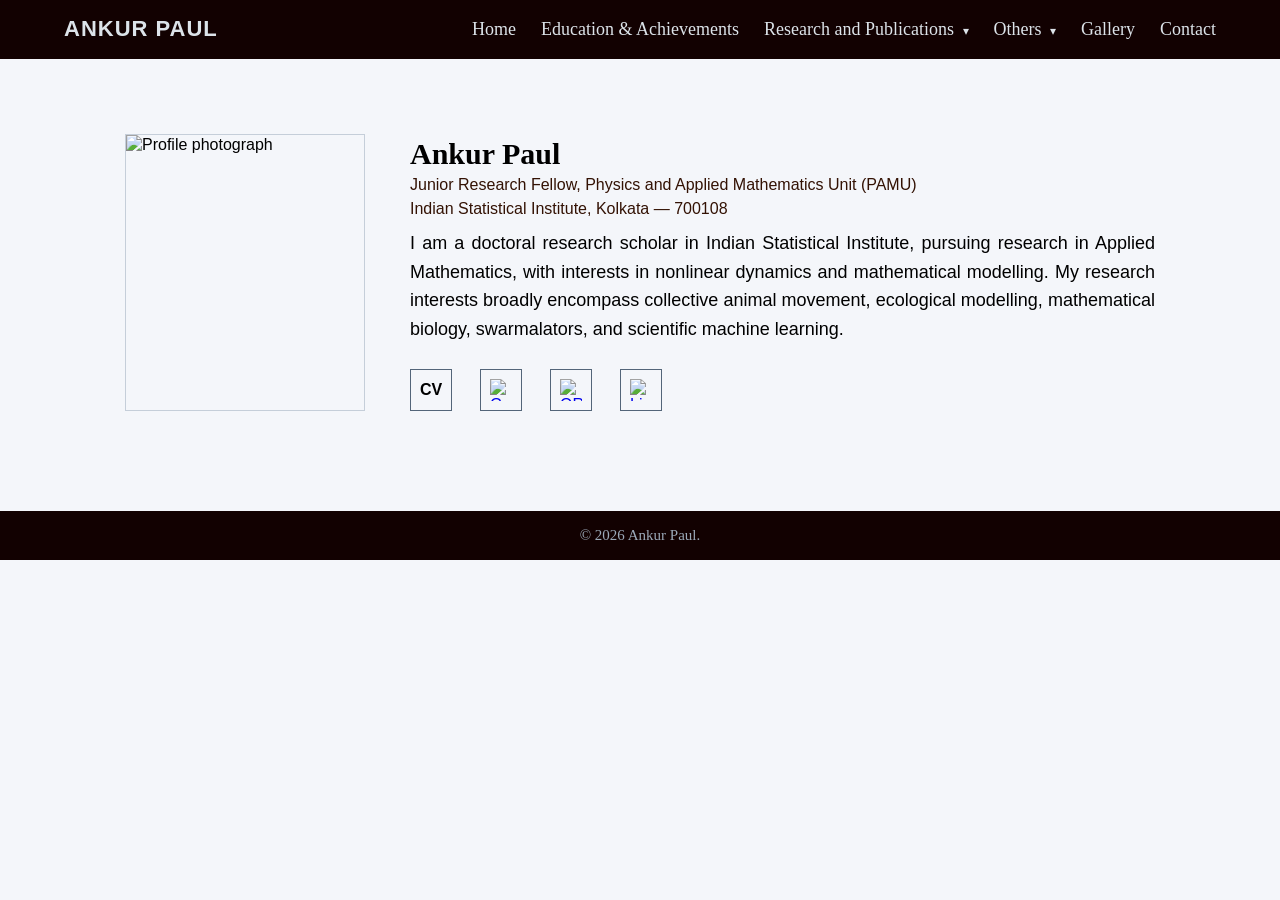
==== index.html @ 6fc6d261 "Update index.html" ====
<!DOCTYPE html>
<html lang="en">

<head>
<meta charset="UTF-8">
<meta name="viewport" content="width=device-width, initial-scale=1.0">

<title>Ankur Paul | Academic Website </title>

<link rel="stylesheet" href="style.css">

<style>

/* MAIN PROFILE SECTION */

.profile {
    display: flex;
    align-items: stretch;
    gap: 45px;
}

.profile-photo {
    width: 240px;
    height: auto;
    object-fit: cover;
    border: 1px solid #c5ced9;
    align-self: stretch;
}

.profile-details {
    flex: 1;
}

/* CV AND SOCIAL LINKS */

.profile-links {
    display: flex;
    align-items: center;
    gap: 28px;
    margin-top: 25px;
    flex-wrap: wrap;
}

.cv-button,
.social-link {
    width: 42px;
    height: 42px;
    display: inline-flex;
    align-items: center;
    justify-content: center;
    padding: 0;
    box-sizing: border-box;
}

.cv-button {
    font-family: "Arial Black", Arial, sans-serif;
    font-weight: 900;
    font-size: 16px;
    border: 1px solid var(--button-border);
    color: var(--body-text);
    text-decoration: none;
    transition: 0.3s ease;
}

.cv-button:hover {
    background: var(--button-border);
    color: #ffffff;
}

.social-link {
    border: 1px solid var(--button-border);
    background: transparent;
    transition: background 0.3s ease, border-color 0.3s ease;
}

.social-link img {
    width: 22px;
    height: 22px;
    object-fit: contain;
    transition: filter 0.3s ease, transform 0.3s ease;
}

.social-link:hover {
    background: var(--header-text);
    border-color: var(--header-text);
}

.social-link:hover img {
    filter: brightness(0) invert(0);
    transform: translateY(-2px);
}

/* RESPONSIVE PROFILE */

@media (max-width: 650px) {

    .profile {
        flex-direction: column;
        align-items: center;
        gap: 30px;
    }

    .profile-photo {
        width: 200px;
        height: 230px;
    }

    .profile-details {
        text-align: center;
        width: 100%;
    }

    .profile-links {
        justify-content: center;
    }

}

</style>
</head>

<body>

<!-- AUTOMATIC NAVIGATION -->

<div id="menu-container"></div>


<!-- MAIN PROFILE SECTION -->

<main class="container">

    <section class="profile">

        <img
            src="https://images.unsplash.com/photo-1500648767791-00dcc994a43e?w=600"
            alt="Profile photograph"
            class="profile-photo"
        >

        <div class="profile-details">

            <h1>Ankur Paul</h1>
            <p class="institution">
                Junior Research Fellow, Physics and Applied Mathematics Unit (PAMU)<br>
                Indian Statistical Institute, Kolkata — 700108
            </p>

            <p>
                I am a doctoral research scholar in Indian Statistical Institute,
                pursuing research in Applied Mathematics, with interests in
                nonlinear dynamics and mathematical modelling. My research
                interests broadly encompass collective animal movement,
                ecological modelling, mathematical biology, swarmalators,
                and scientific machine learning.
            </p>

            <div class="profile-links">

                <a href="https://www.google.com"
                   target="_blank"
                   rel="noopener noreferrer"
                   class="cv-button">CV</a>

                <a href="#"
                   target="_blank"
                   rel="noopener noreferrer"
                   class="social-link"
                   aria-label="Google Scholar">
                    <img
                        src="https://cdn.simpleicons.org/googlescholar/4285F4"
                        alt="Google Scholar">
                </a>

                <a href="https://orcid.org/0009-0008-0281-3212"
                   target="_blank"
                   rel="noopener noreferrer"
                   class="social-link"
                   aria-label="ORCID">
                    <img
                        src="https://cdn.simpleicons.org/orcid/A6CE39"
                        alt="ORCID">
                </a>

                <a href="https://www.linkedin.com/in/ankur-paul-98662b400/"
                   target="_blank"
                   rel="noopener noreferrer"
                   class="social-link"
                   aria-label="LinkedIn">
                    <img
                        src="https://upload.wikimedia.org/wikipedia/commons/8/81/LinkedIn_icon.svg"
                        alt="LinkedIn">
                </a>

            </div>

        </div>

    </section>

</main>


<!-- FOOTER -->

<footer>
    © 2026 Ankur Paul.
</footer>


<!-- AUTOMATIC MENU SCRIPT -->

<script src="menu.js"></script>

</body>
</html>
---- style.css ----
/* =========================================
   ANKUR PAUL - ACADEMIC WEBSITE
   GLOBAL STYLESHEET
   ========================================= */

/* COLOR SCHEME */

:root {
    --body-bg: #f4f6fa;
    --body-text: #000000;

    --heading: #14243a;
    --secondary-text: #536579;

    --header-bg: #120101;
    --header-text: #dce3e9;

    --footer-bg: #120101;
    --footer-text: #9ba9b8;

    --accent: #ffd300;

    --border: #cbd4df;
    --button-border: #536579;

    --font-main: "Times New Roman", serif;
    --font-content: -apple-system, BlinkMacSystemFont,
                    "Segoe UI", Roboto, Helvetica, Arial, sans-serif;
}

/* GLOBAL RESET */

* {
    margin: 0;
    padding: 0;
    box-sizing: border-box;
}

html {
    scroll-behavior: smooth;
}

body {
    background: var(--body-bg);
    color: var(--body-text);
    font-family: var(--font-main);
    line-height: 1.3;
}

/* =========================================
   NAVIGATION HEADER
   ========================================= */

nav {
    background: var(--header-bg);
    padding: 15px 5%;
    display: flex;
    justify-content: space-between;
    align-items: center;
    flex-wrap: wrap;
    gap: 15px;
}

/* WEBSITE NAME */

.site-name {
    color: var(--header-text);
    font-family: "Arial Black", Arial, sans-serif;
    font-size: 22px;
    font-weight: bold;
    letter-spacing: 1px;
    text-decoration: none;
    transition: color 0.3s ease;
}

.site-name:hover {
    color: var(--accent);
}

/* NAVIGATION LINKS */

.nav-links {
    display: flex;
    flex-wrap: wrap;
    align-items: center;
    gap: 25px;
    list-style: none;
}

.nav-links li {
    position: relative;
}

.nav-links a {
    color: var(--header-text);
    text-decoration: none;
    font-family: var(--font-main);
    font-size: 18px;
    position: relative;
    padding-bottom: 5px;
    transition: color 0.3s ease;
}

/* CENTER-OUTWARD UNDERLINE */

.nav-links > li > a::after {
    content: "";
    position: absolute;
    width: 0;
    height: 2px;
    background: var(--header-text);
    left: 50%;
    bottom: 0;
    transform: translateX(-50%);
    transition: width 0.3s ease;
}

.nav-links > li > a:hover {
    color: var(--accent);
}

.nav-links > li > a:hover::after {
    width: 100%;
}

/* =========================================
   DROPDOWN MENU
   ========================================= */

.dropdown-menu {
    display: none;
    position: absolute;
    top: 100%;
    left: 0;
    min-width: 220px;
    background: var(--header-bg);
    list-style: none;
    padding: 8px 0;
    z-index: 1000;
    border-top: 2px solid var(--accent);
    box-shadow: 0 6px 15px rgba(0, 0, 0, 0.2);
}

.dropdown-menu li {
    width: 100%;
}

.dropdown-menu a {
    display: block;
    padding: 9px 18px;
    font-size: 16px;
    white-space: nowrap;
    color: var(--header-text);
}

/* DROPDOWN HOVER */

.dropdown-menu a:hover {
    color: var(--accent);
    background: rgba(255, 255, 255, 0.06);
}

/* NO UNDERLINE ANIMATION ON DROPDOWN ITEMS */

.dropdown-menu a::after {
    display: none;
}

/* DESKTOP DROPDOWN */

@media (min-width: 851px) {

    .dropdown:hover > .dropdown-menu,
    .dropdown:focus-within > .dropdown-menu {
        display: block;
    }

}

/* DROPDOWN ARROW */

.dropdown > a .arrow {
    display: inline-block;
    font-size: 12px;
    margin-left: 4px;
    transition: transform 0.3s ease;
}

@media (min-width: 851px) {

    .dropdown:hover > a .arrow {
        transform: rotate(180deg);
    }

}

/* =========================================
   PAGE CONTAINER
   ========================================= */

.container {
    max-width: 1100px;
    margin: auto;
    padding: 75px 35px 70px;
    font-family: var(--font-content);
}

main {
    max-width: 1100px;
    margin: auto;
    padding: 0 35px 70px;
    font-family: var(--font-content);
}

/* PAGE HEADER */

header {
    max-width: 1100px;
    margin: 65px auto 40px;
    padding: 0 35px;
    font-family: var(--font-content);
}

/* =========================================
   GENERAL HEADING SETTINGS
   ========================================= */

h1{
    font-family: "Times New Roman", serif;
    font-size: 30px;
    font-weight: 900;
    color: #000000;
}

h2{
    font-family: "Times New Roman", serif;
    font-size: 25px;
    font-weight: 900;
    color: #331204;
}

h3 {
    font-family: "Times New Roman", serif;
    font-size: 20px;
    font-weight: 900;
    color: #E2581D;
}


/* =========================================
   GENERAL TEXT
   ========================================= */

p {
    color: var(--body-text);
}

p, li {
    font-size: 18px;
    line-height: 1.6;
    text-align: justify;
    text-justify: inter-word;
}

.institution {
    font-size: 16px;
    line-height: 1.5;
    color: #331204;
   margin-bottom: 8px;
}


/* =========================================
   LINKS
   ========================================= */

a {
    transition: color 0.3s ease;
}

/* =========================================
   BUTTONS
   ========================================= */

.cv-button {
    font-family: "Arial Black", Arial, sans-serif;
    font-weight: 900;
    font-size: 16px;
    border: 1px solid var(--button-border);
    color: var(--body-text);
    text-decoration: none;
    transition: 0.3s ease;
}

.cv-button:hover {
    background: var(--button-border);
    color: #ffffff;
}

/* =========================================
   SOCIAL LINKS
   ========================================= */

.social-link {
    border: 1px solid var(--button-border);
    background: transparent;
    transition: background 0.3s ease,
                border-color 0.3s ease;
}

.social-link img {
    width: 22px;
    height: 22px;
    object-fit: contain;
    transition: filter 0.3s ease,
                transform 0.3s ease;
}

.social-link:hover {
    background: var(--header-text);
    border-color: var(--header-text);
}

.social-link:hover img {
    filter: brightness(0) invert(0);
    transform: translateY(-2px);
}

/* =========================================
   SECTION DIVIDERS
   ========================================= */

hr {
    border: none;
    border-top: 1px solid var(--border);
    margin: 30px 0;
}

/* =========================================
   IMAGES
   ========================================= */

img {
    max-width: 100%;
}

/* =========================================
   FOOTER
   ========================================= */

footer {
    background: var(--footer-bg);
    text-align: center;
    padding: 15px;
    color: var(--footer-text);
    font-family: var(--font-main);
    font-size: 15px;
    margin-top: 30px;
}

/* =========================================
   RESPONSIVE DESIGN - TABLETS
   ========================================= */

@media (max-width: 850px) {

    nav {
        flex-direction: column;
        align-items: center;
    }

    .nav-links {
        justify-content: center;
    }

    .dropdown-menu {
        display: none;
        position: static;
        width: 100%;
        min-width: 190px;
        box-shadow: none;
        border-top: 1px solid var(--accent);
    }

    .dropdown.active > .dropdown-menu {
        display: block;
    }

    .dropdown.active > a .arrow {
        transform: rotate(180deg);
    }
}

/* =========================================
   RESPONSIVE DESIGN - MOBILE
   ========================================= */

@media (max-width: 650px) {

    .container {
        padding: 45px 22px;
    }

    main {
        padding: 0 22px 50px;
    }

    header {
        padding: 0 22px;
        margin-top: 45px;
    }

    h1,
    .profile-details h1 {
        font-size: 25px;
    }

    .about {
        font-size: 17px;
        text-align: justify;
    }

    .nav-links {
        gap: 15px;
    }

    .nav-links a {
        font-size: 16px;
    }
}


/* =========================================
   UNIVERSAL BOX DESIGN
   ========================================= */

.box {
    background: #ffffff;
    padding: 25px;
    border: 1px solid var(--border);
    border-left: 4px solid transparent;
    border-radius: 8px;
    transition: border-left-color 0.3s ease,
                transform 0.3s ease,
                box-shadow 0.3s ease;
}

/* BOX HOVER EFFECT */

.box:hover {
    border-left: 4px solid #331204;
    transform: translateX(6px);
    box-shadow: 0 4px 12px rgba(51, 18, 4, 0.08);
}
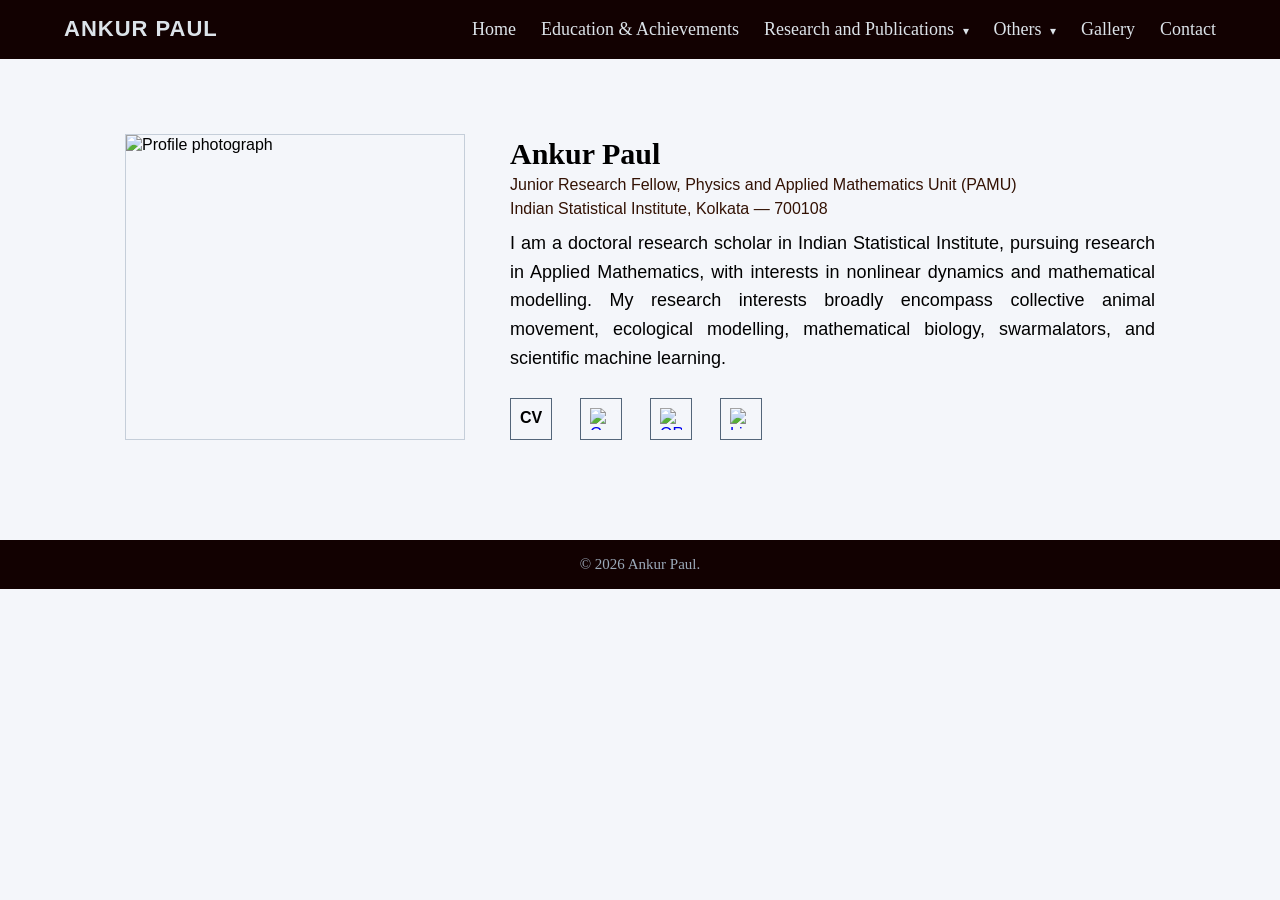
==== commit d37a8261: "Update index.html" ====
--- a/index.html
+++ b/index.html
@@ -20,7 +20,7 @@
 }
 
 .profile-photo {
-    width: 240px;
+    width: 340px;
     height: auto;
     object-fit: cover;
     border: 1px solid #c5ced9;
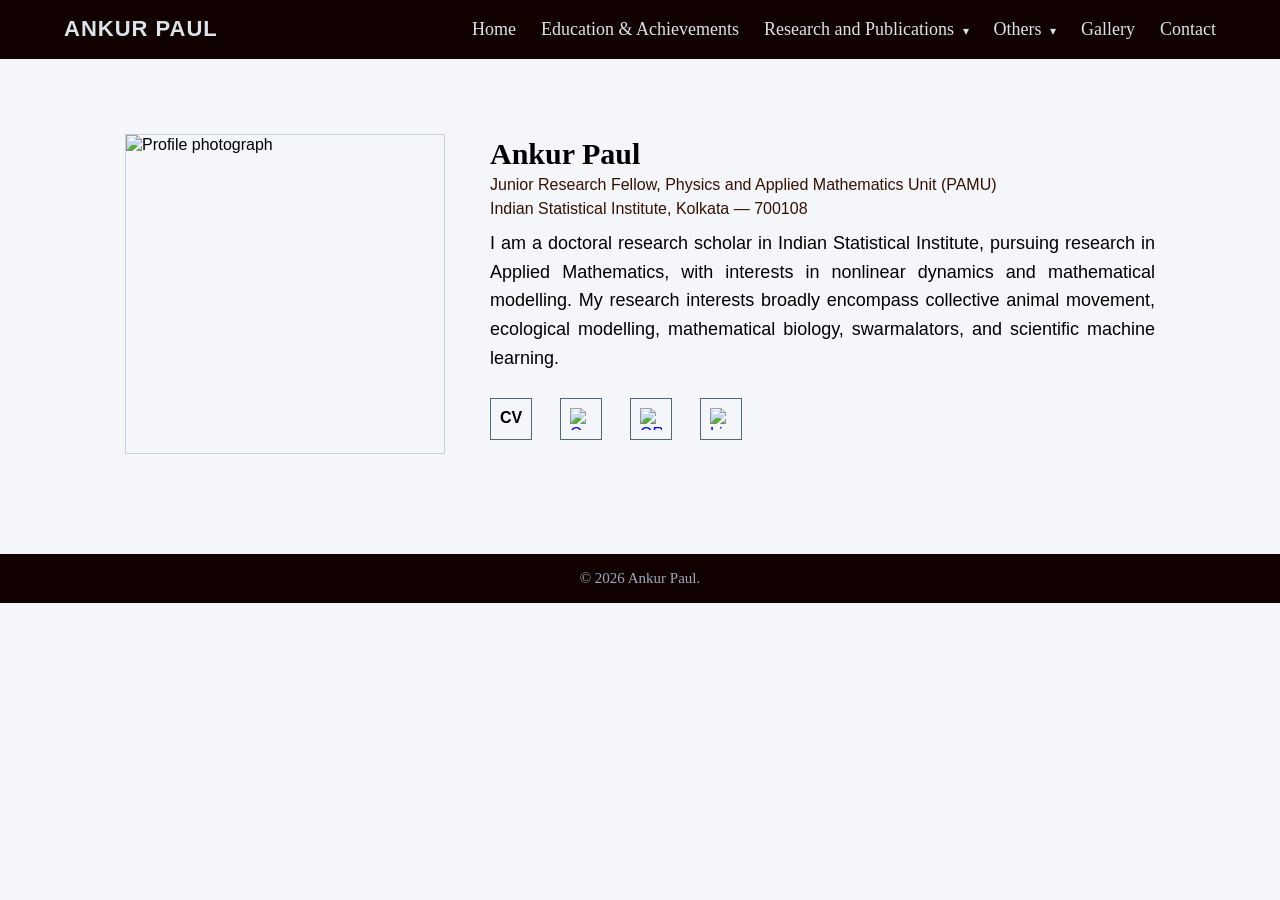
==== commit dcf24b40: "Update index.html" ====
--- a/index.html
+++ b/index.html
@@ -20,8 +20,8 @@
 }
 
 .profile-photo {
-    width: 340px;
-    height: auto;
+    width: 320px;
+    height: 320px;
     object-fit: cover;
     border: 1px solid #c5ced9;
     align-self: stretch;
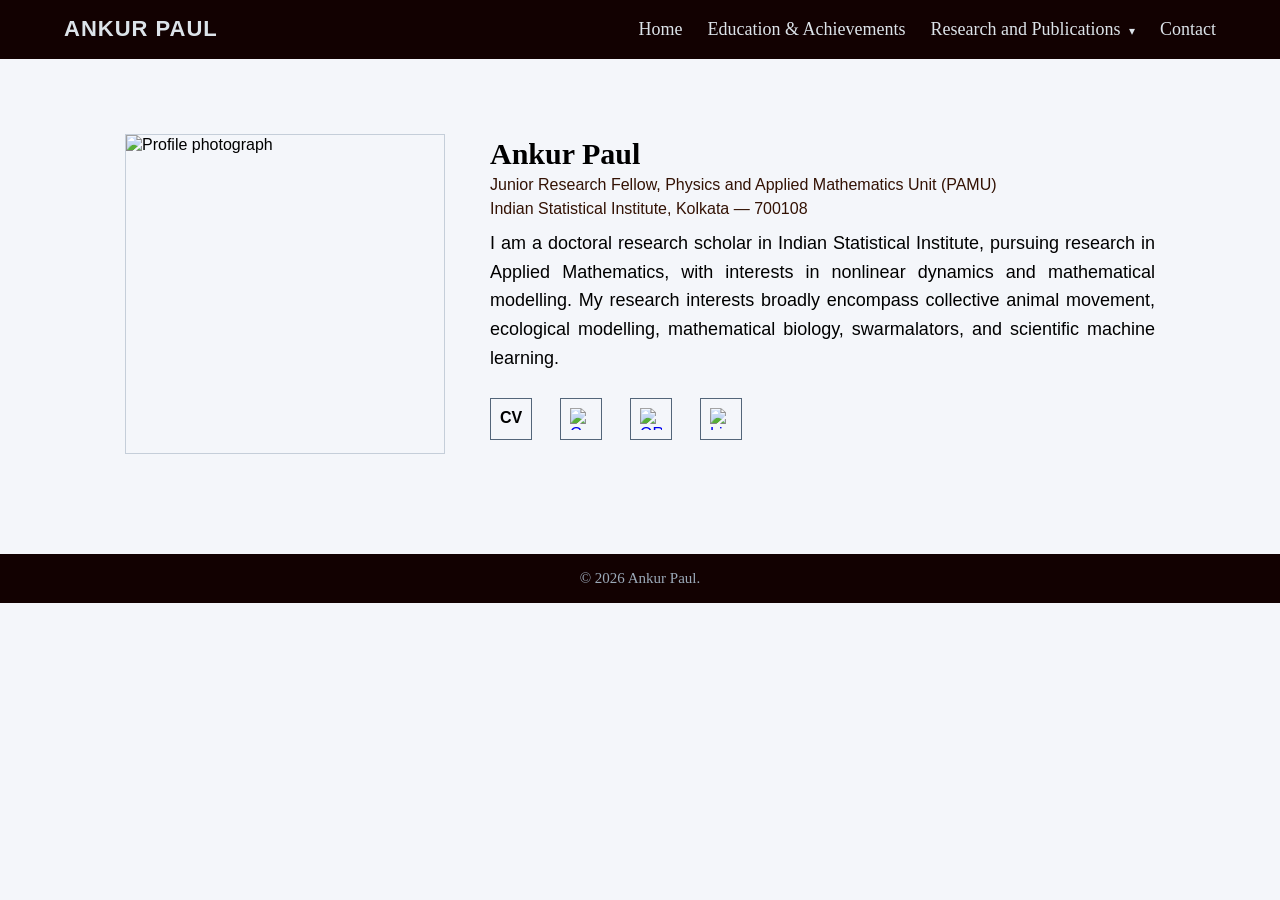
==== commit 2a56d553: "Update index.html" ====
--- a/index.html
+++ b/index.html
@@ -22,7 +22,7 @@
 .profile-photo {
     width: 320px;
     height: 320px;
-    object-fit: cover;
+    object-fit: contain;
     border: 1px solid #c5ced9;
     align-self: stretch;
 }
@@ -103,15 +103,26 @@
     .profile-photo {
         width: 200px;
         height: 230px;
+        align-self: center;
     }
 
     .profile-details {
-        text-align: center;
+        text-align: left;
         width: 100%;
     }
 
+    .profile-details h1,
+    .profile-details .institution {
+        text-align: left;
+    }
+
+    .profile-details > p:not(.institution) {
+        text-align: justify;
+        text-align-last: left;
+    }
+
     .profile-links {
-        justify-content: center;
+        justify-content: flex-start;
     }
 
 }
@@ -157,12 +168,12 @@
 
             <div class="profile-links">
 
-                <a href="https://www.google.com"
+                <a href="#"
                    target="_blank"
                    rel="noopener noreferrer"
                    class="cv-button">CV</a>
 
-                <a href="#"
+                <a href="https://scholar.google.com/citations?user=rVQAFX0AAAAJ&hl=en"
                    target="_blank"
                    rel="noopener noreferrer"
                    class="social-link"
--- a/style.css
+++ b/style.css
@@ -60,6 +60,8 @@
     align-items: center;
     flex-wrap: wrap;
     gap: 15px;
+    position: relative;
+    z-index: 1001;
 }
 
 /* WEBSITE NAME */
@@ -154,14 +156,10 @@
     color: var(--header-text);
 }
 
-/* DROPDOWN HOVER */
-
 .dropdown-menu a:hover {
     color: var(--accent);
     background: rgba(255, 255, 255, 0.06);
 }
-
-/* NO UNDERLINE ANIMATION ON DROPDOWN ITEMS */
 
 .dropdown-menu a::after {
     display: none;
@@ -196,6 +194,44 @@
 }
 
 /* =========================================
+   MOBILE MENU ELEMENTS
+   ========================================= */
+
+.menu-toggle {
+    display: none;
+    background: none;
+    border: none;
+    cursor: pointer;
+    padding: 5px;
+}
+
+.menu-toggle span {
+    display: block;
+    width: 27px;
+    height: 3px;
+    background: var(--header-text);
+    margin: 5px 0;
+    border-radius: 2px;
+}
+
+.mobile-close {
+    display: none;
+}
+
+.mobile-close button {
+    background: none;
+    border: none;
+    color: var(--header-text);
+    font-size: 35px;
+    cursor: pointer;
+    line-height: 1;
+}
+
+.menu-overlay {
+    display: none;
+}
+
+/* =========================================
    PAGE CONTAINER
    ========================================= */
 
@@ -226,14 +262,14 @@
    GENERAL HEADING SETTINGS
    ========================================= */
 
-h1{
+h1 {
     font-family: "Times New Roman", serif;
     font-size: 30px;
     font-weight: 900;
     color: #000000;
 }
 
-h2{
+h2 {
     font-family: "Times New Roman", serif;
     font-size: 25px;
     font-weight: 900;
@@ -247,7 +283,6 @@
     color: #E2581D;
 }
 
-
 /* =========================================
    GENERAL TEXT
    ========================================= */
@@ -267,9 +302,8 @@
     font-size: 16px;
     line-height: 1.5;
     color: #331204;
-   margin-bottom: 8px;
-}
-
+    margin-bottom: 8px;
+}
 
 /* =========================================
    LINKS
@@ -360,36 +394,175 @@
 }
 
 /* =========================================
-   RESPONSIVE DESIGN - TABLETS
+   RESPONSIVE DESIGN - TABLETS AND MOBILE
    ========================================= */
 
 @media (max-width: 850px) {
 
     nav {
+        position: relative;
+        z-index: 1001;
+        flex-direction: row;
+        justify-content: space-between;
+        align-items: center;
+        flex-wrap: nowrap;
+        padding: 15px 5%;
+    }
+
+    .site-name {
+        font-size: 21px;
+    }
+
+    /* HAMBURGER BUTTON */
+
+    .menu-toggle {
+        display: block;
+        margin-left: auto;
+        position: relative;
+        z-index: 1005;
+    }
+
+    /* SLIDING NAVIGATION PANEL */
+
+    .nav-links {
+        position: fixed;
+        top: 0;
+        right: 0;
+
+        width: min(320px, 85vw);
+        height: 100vh;
+        height: 100dvh;
+
+        background: var(--header-bg);
+
+        display: flex;
         flex-direction: column;
-        align-items: center;
-    }
-
-    .nav-links {
-        justify-content: center;
-    }
+        align-items: stretch;
+        justify-content: flex-start;
+
+        gap: 0;
+        padding: 20px 25px;
+        overflow-y: auto;
+
+        z-index: 1004;
+
+        transform: translateX(100%);
+        visibility: hidden;
+
+        transition: transform 0.35s ease,
+                    visibility 0.35s ease;
+
+        list-style: none;
+    }
+
+    /* OPEN PANEL */
+
+    nav.menu-open .nav-links {
+        transform: translateX(0);
+        visibility: visible;
+    }
+
+    /* MOBILE LINKS */
+
+    .nav-links > li {
+        width: 100%;
+        padding: 14px 0;
+        border-bottom: 1px solid rgba(255,255,255,0.12);
+    }
+
+    .nav-links > li > a {
+        display: block;
+        font-size: 18px;
+        padding: 5px 0;
+    }
+
+    .nav-links > li > a::after {
+        display: none;
+    }
+    .nav-links > li > a {
+    position: relative;
+    display: inline-block;
+    width: fit-content;
+}
+
+.nav-links > li > a::after {
+    content: "";
+    position: absolute;
+    left: 50%;
+    bottom: 0;
+    width: 100%;
+    height: 2px;
+    background: var(--accent);
+    transform: translateX(-50%) scaleX(0);
+    transform-origin: center;
+    transition: transform 0.3s ease;
+}
+
+.nav-links > li > a:hover::after,
+.nav-links > li > a:focus-visible::after,
+.nav-links > li > a:active::after {
+    transform: translateX(-50%) scaleX(1);
+}
+    /* MOBILE DROPDOWN */
 
     .dropdown-menu {
         display: none;
         position: static;
         width: 100%;
-        min-width: 190px;
+        min-width: 0;
+
         box-shadow: none;
         border-top: 1px solid var(--accent);
+
+        padding: 8px 0 0;
+        margin-top: 12px;
     }
 
     .dropdown.active > .dropdown-menu {
         display: block;
     }
 
+    .dropdown-menu a {
+        white-space: normal;
+        font-size: 16px;
+        padding: 10px 15px;
+    }
+
     .dropdown.active > a .arrow {
         transform: rotate(180deg);
     }
+
+    /* OVERLAY */
+
+    .menu-overlay {
+        display: block;
+        position: fixed;
+        inset: 0;
+
+        background: rgba(0, 0, 0, 0.55);
+
+        z-index: 1003;
+
+        opacity: 0;
+        visibility: hidden;
+
+        transition: opacity 0.35s ease,
+                    visibility 0.35s ease;
+
+        cursor: pointer;
+    }
+
+    nav.menu-open .menu-overlay {
+        opacity: 1;
+        visibility: visible;
+    }
+
+    /* PREVENT BACKGROUND SCROLL */
+
+    body.menu-active {
+        overflow: hidden;
+    }
+
 }
 
 /* =========================================
@@ -421,15 +594,7 @@
         text-align: justify;
     }
 
-    .nav-links {
-        gap: 15px;
-    }
-
-    .nav-links a {
-        font-size: 16px;
-    }
-}
-
+}
 
 /* =========================================
    UNIVERSAL BOX DESIGN
@@ -441,6 +606,7 @@
     border: 1px solid var(--border);
     border-left: 4px solid transparent;
     border-radius: 8px;
+
     transition: border-left-color 0.3s ease,
                 transform 0.3s ease,
                 box-shadow 0.3s ease;
@@ -453,3 +619,36 @@
     transform: translateX(6px);
     box-shadow: 0 4px 12px rgba(51, 18, 4, 0.08);
 }
+
+/* =========================================
+   ADDITIONAL TEXT
+   ========================================= */
+
+p2 {
+    font-size: 15px;
+    line-height: 1.6;
+    text-align: justify;
+    text-justify: inter-word;
+}
+
+/* =========================================
+   DESKTOP NAVIGATION RESET
+   ========================================= */
+
+@media (min-width: 851px) {
+
+    .menu-toggle,
+    .mobile-close,
+    .menu-overlay {
+        display: none !important;
+    }
+
+    .nav-links {
+        position: static;
+        transform: none;
+        visibility: visible;
+        height: auto;
+        width: auto;
+    }
+
+}
